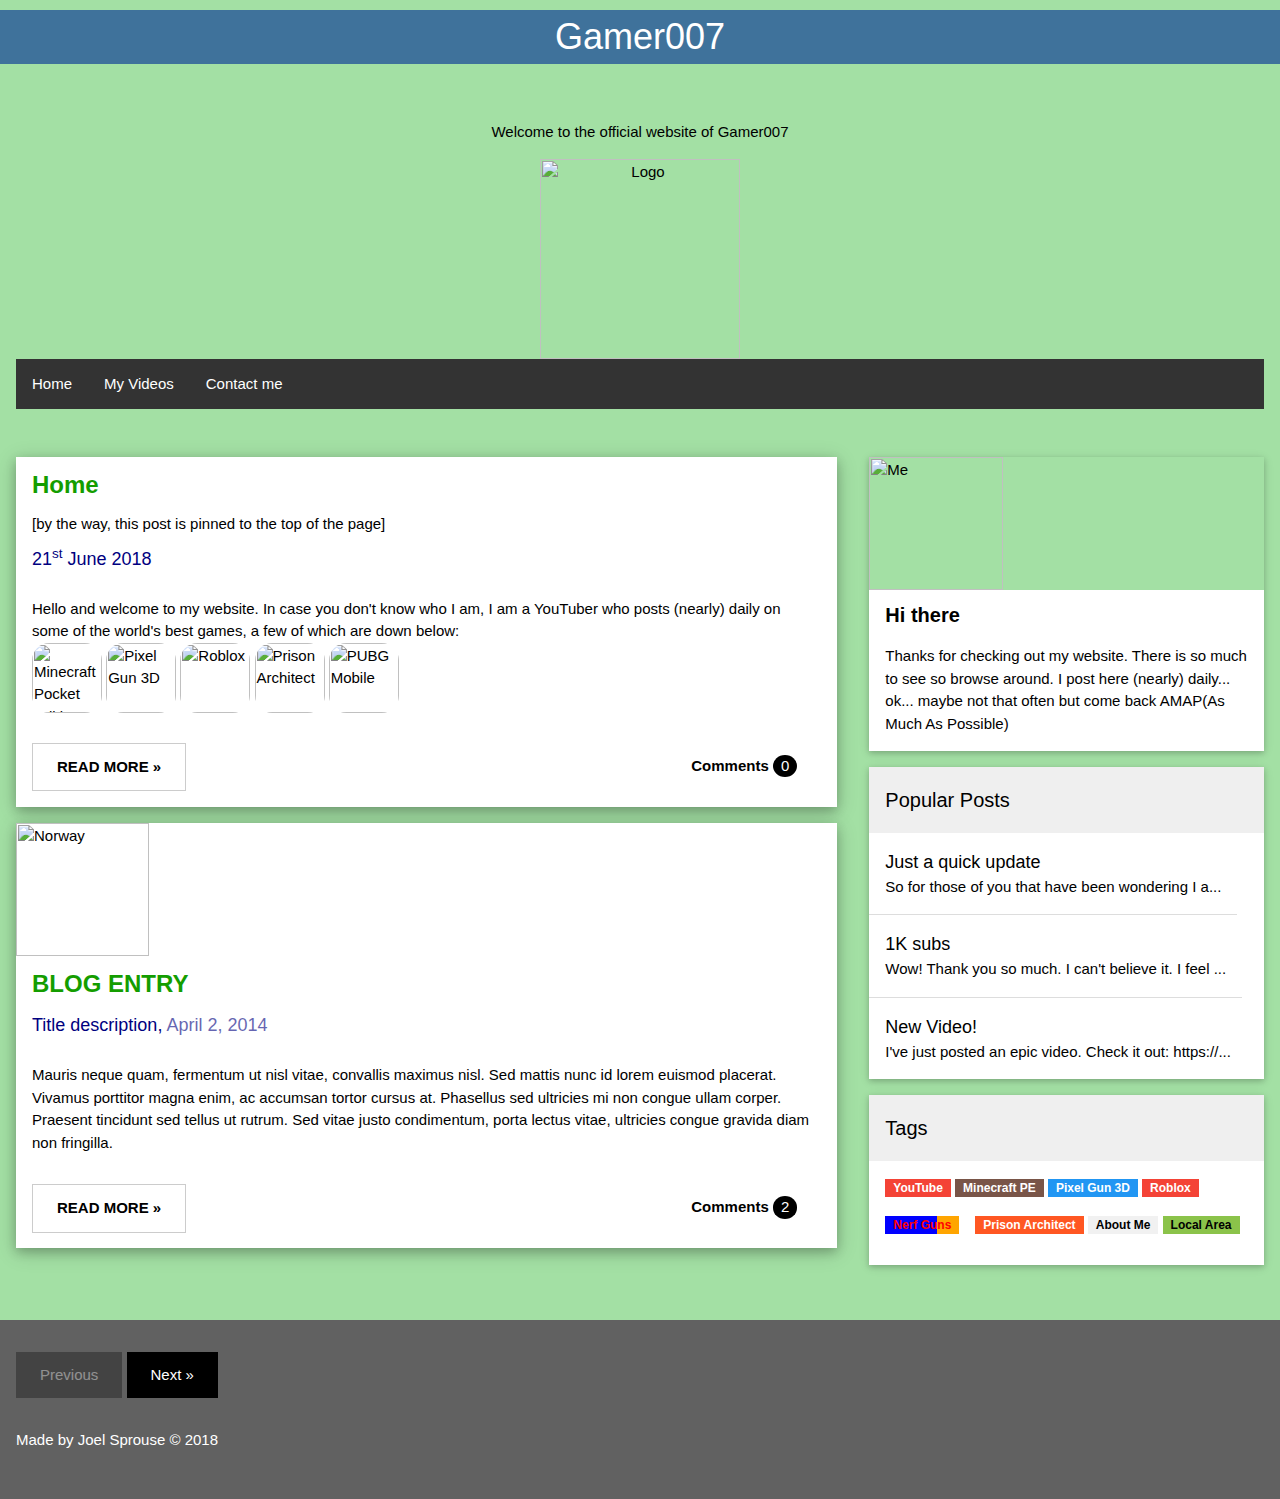
==== index.html @ cdba7c81 "files" ====
<html>
<head>
<title>Gamer007 | The official website of Gamer007</title>
<meta charset="UTF-8">
<meta name="viewport" content="width=device-width, initial-scale=1">
<link rel="stylesheet" href="https://www.w3schools.com/w3css/4/w3.css">
<link rel="stylesheet" href="https://fonts.googleapis.com/css?family=Raleway">
<link rel="stylesheet" type="text/css" href="MS Coursework.css">
<link rel="stylesheet" type="text/css" href="Navigation.css">
</head>

<body class="background">
<div class="w3-content" style="max-width:1400px">
<section class="sitetitle">
  <h1>Gamer007</h1>
</section>
<header class="w3-container w3-center w3-padding-32"> 
  <p>Welcome to the official website of Gamer007</p>
<a href="index.html"><img src="logo.png" alt="Logo" class="center" name="WLogo" id="WLogo" height="200"></a>
<ul id="Navigation">
  <li><a href="index.html">Home</a></li>
  <li><a href="videos.html">My Videos</a></li>
  <li><a href="">Contact me</a></li>
</ul>
</header>

<div class="w3-row">
<div class="w3-col l8 s12">
<div class="w3-card-4 w3-margin w3-white">
    <div class="w3-container">
      <h3><b>Home</b></h3> [by the way, this post is pinned to the top of the page]
      <h5>21<sup>st</sup> June 2018</h5>
    </div>

    <div class="w3-container">
      <p>
	  Hello and welcome to my website. In case you don't know who I am, I am a YouTuber who posts (nearly) daily on some of the world's best games, a few of which are down below: <br>
	  <img class="app" src="media/minecraft_pe.jpg" alt="Minecraft Pocket Edition">
	  <img class="app" src="media/pixel_gun_3d.jpg" alt="Pixel Gun 3D">
	  <img class="app" src="media/roblox.jpg" alt="Roblox">
	  <img class="app" src="media/prison_architect_mobile.jpg" alt="Prison Architect">
	  <img class="app" src="media/pubg.png" alt="PUBG Mobile">
	  </p>
      <div class="w3-row">
        <div class="w3-col m8 s12">
          <p><button class="w3-button w3-padding-large w3-white w3-border"><b>READ MORE »</b></button></p>
        </div>
        <div class="w3-col m4 w3-hide-small">
          <p><span class="w3-padding-large w3-right"><b>Comments  </b> <span class="w3-badge">0</span></span></p>
        </div>
      </div>
    </div>
  </div>

  <!-- Blog entry -->
  <div class="w3-card-4 w3-margin w3-white">
  <img src="/w3images/bridge.jpg" alt="Norway" style="width:100pt">
    <div class="w3-container">
      <h3><b>BLOG ENTRY</b></h3>
      <h5>Title description, <span class="w3-opacity">April 2, 2014</span></h5>
    </div>

    <div class="w3-container">
      <p>Mauris neque quam, fermentum ut nisl vitae, convallis maximus nisl. Sed mattis nunc id lorem euismod placerat. Vivamus porttitor magna enim, ac accumsan tortor cursus at. Phasellus sed ultricies mi non congue ullam corper. Praesent tincidunt sed
        tellus ut rutrum. Sed vitae justo condimentum, porta lectus vitae, ultricies congue gravida diam non fringilla.</p>
      <div class="w3-row">
        <div class="w3-col m8 s12">
          <p><button class="w3-button w3-padding-large w3-white w3-border"><b>READ MORE »</b></button></p>
        </div>
        <div class="w3-col m4 w3-hide-small">
          <p><span class="w3-padding-large w3-right"><b>Comments  </b> <span class="w3-badge">2</span></span></p>
        </div>
      </div>
    </div>
  </div>
<!-- END BLOG ENTRIES -->
</div>

<!-- Introduction menu -->
<div class="w3-col l4">
  <!-- About Card -->
  <div class="w3-card w3-margin w3-margin-top">
  <img src="/w3images/avatar_g.jpg" style="width:100pt" alt="Me">
    <div class="w3-container w3-white">
      <h4><b>Hi there</b></h4>
      <p>Thanks for checking out my website. There is so much to see so browse around. I post here (nearly) daily... ok... maybe not that often but come back AMAP(As Much As Possible)</p>
    </div>
  </div>
  
  <!-- Posts -->
  <div class="w3-card w3-margin">
    <div class="w3-container w3-padding near-white">
      <h4>Popular Posts</h4>
    </div>
    <ul class="w3-ul w3-hoverable w3-white">
      <li class="w3-padding-16">
        <span class="w3-large">Just a quick update</span><br>
        <span>So for those of you that have been wondering I a...</span>
      </li>
      <li class="w3-padding-16">
        <span class="w3-large">1K subs</span><br>
        <span>Wow! Thank you so much. I can't believe it. I feel ...</span>
      </li>
	<li class="w3-padding-16">
        <span class="w3-large">New Video!</span><br>
        <span>I've just posted an epic video. Check it out: https://...</span>
      </li>	  
    </ul>
  </div>
 
  <!-- Labels / tags -->
  <div class="w3-card w3-margin">
    <div class="w3-container w3-padding near-white">
      <h4>Tags</h4>
    </div>
    <div class="w3-container w3-white">
    <p> 
	<a href=""><span class="w3-tag w3-red w3-small w3-margin-bottom">YouTube</span></a> <a href=""><span class="w3-tag w3-brown w3-small w3-margin-bottom">Minecraft PE</span></a> <a href=""><span class="w3-tag w3-blue w3-small w3-margin-bottom">Pixel Gun 3D</span></a> <a href=""><span class="w3-tag w3-red w3-small w3-margin-bottom">Roblox</span></a> <a href=""><span class="w3-tag blue80red20 w3-small w3-margin-bottom w3-margin-right">Nerf Guns</span></a><a href=""><span class="w3-tag w3-deep-orange w3-small w3-margin-bottom">Prison Architect</span></a>  <a href=""><span class="w3-tag w3-light-grey w3-small w3-margin-bottom">About Me</span></a> <a href=""><span class="w3-tag w3-light-green w3-small w3-margin-bottom">Local Area</span></a> 
    </p>
    </div>
  </div>
  
<!-- END Introduction Menu -->
</div>
</div>
<!-- END GRID -->
</div><br>

<!-- END w3-content -->
</div>

<!-- Footer -->
<footer class="w3-container w3-dark-grey w3-padding-32 w3-margin-top">
  <button class="w3-button w3-black w3-disabled w3-padding-large w3-margin-bottom">Previous</button>
  <button class="w3-button w3-black w3-padding-large w3-margin-bottom">Next »</button>
  <p>Made by Joel Sprouse     © 2018</p>
</footer>

</body>
</html>
---- MS Coursework.css ----
link.hover {
style:underline;	
}

body.background {
background-color:#a3e0a4;
}

.near-white {
background-color:#efefef
}

img.app {
	border-radius: 25%;
	height: 70px;
}

h3 {
color:#149d00;
}

h5 {
	font: 12px;
	color:#000080;
}

body,h1,h2,h3,h4,h5 {
	font-family: "Arial", sans-serif;
}

.sitetitle {
background-color:#3F729B;
color:FFFFFF;
text-align:center;
}

@font-face {
    font-family: Lato;
    src: (Lato-Regular.ttf);
}

span.blue80red20 {
  background: -webkit-linear-gradient(left, blue 70%, orange 30%);
  background: -moz-linear-gradient(left, blue 70%, orange 30%);
  background: -o-linear-gradient(left, blue 70%, orange 30%);
  background: linear-gradient(left, blue 70%, orange 30);
  color:#ff0000;
}

span.w3-tag {
	font-weight:bold;
}
---- Navigation.css ----
.ulist, .ulist ulist {
  list-style: none;
  text-decoration: none;
}

.ulist list.h:before {
  content: "\2713";
} /*Site History lists */


ul {
    list-style-type: none;
    margin: 0;
    padding: 0;
    overflow: hidden;
    background-color: #333;
}

li {
    float: left;
}

li a, .dropbtn {
    display: inline-block;
    color: white;
    text-align: center;
    padding: 14px 16px;
    text-decoration: none;
}

li a:hover, .dropdown:hover .dropbtn {
    background-color: red;
}

li.dropdown {
    display: inline-block;
}

.dropdown-content {
    display: none;
    position: absolute;
    background-color: #f9f9f9;
    min-width: 160px;
    box-shadow: 0px 8px 16px 0px rgba(0,0,0,0.2);
    z-index: 1;
}

.dropdown-content a {
    color: black;
    padding: 12px 16px;
    text-decoration: none;
    display: block;
    text-align: left;
}

.dropdown-content a:hover {background-color: #f1f1f1}

.dropdown:hover .dropdown-content {
    display: block;
}
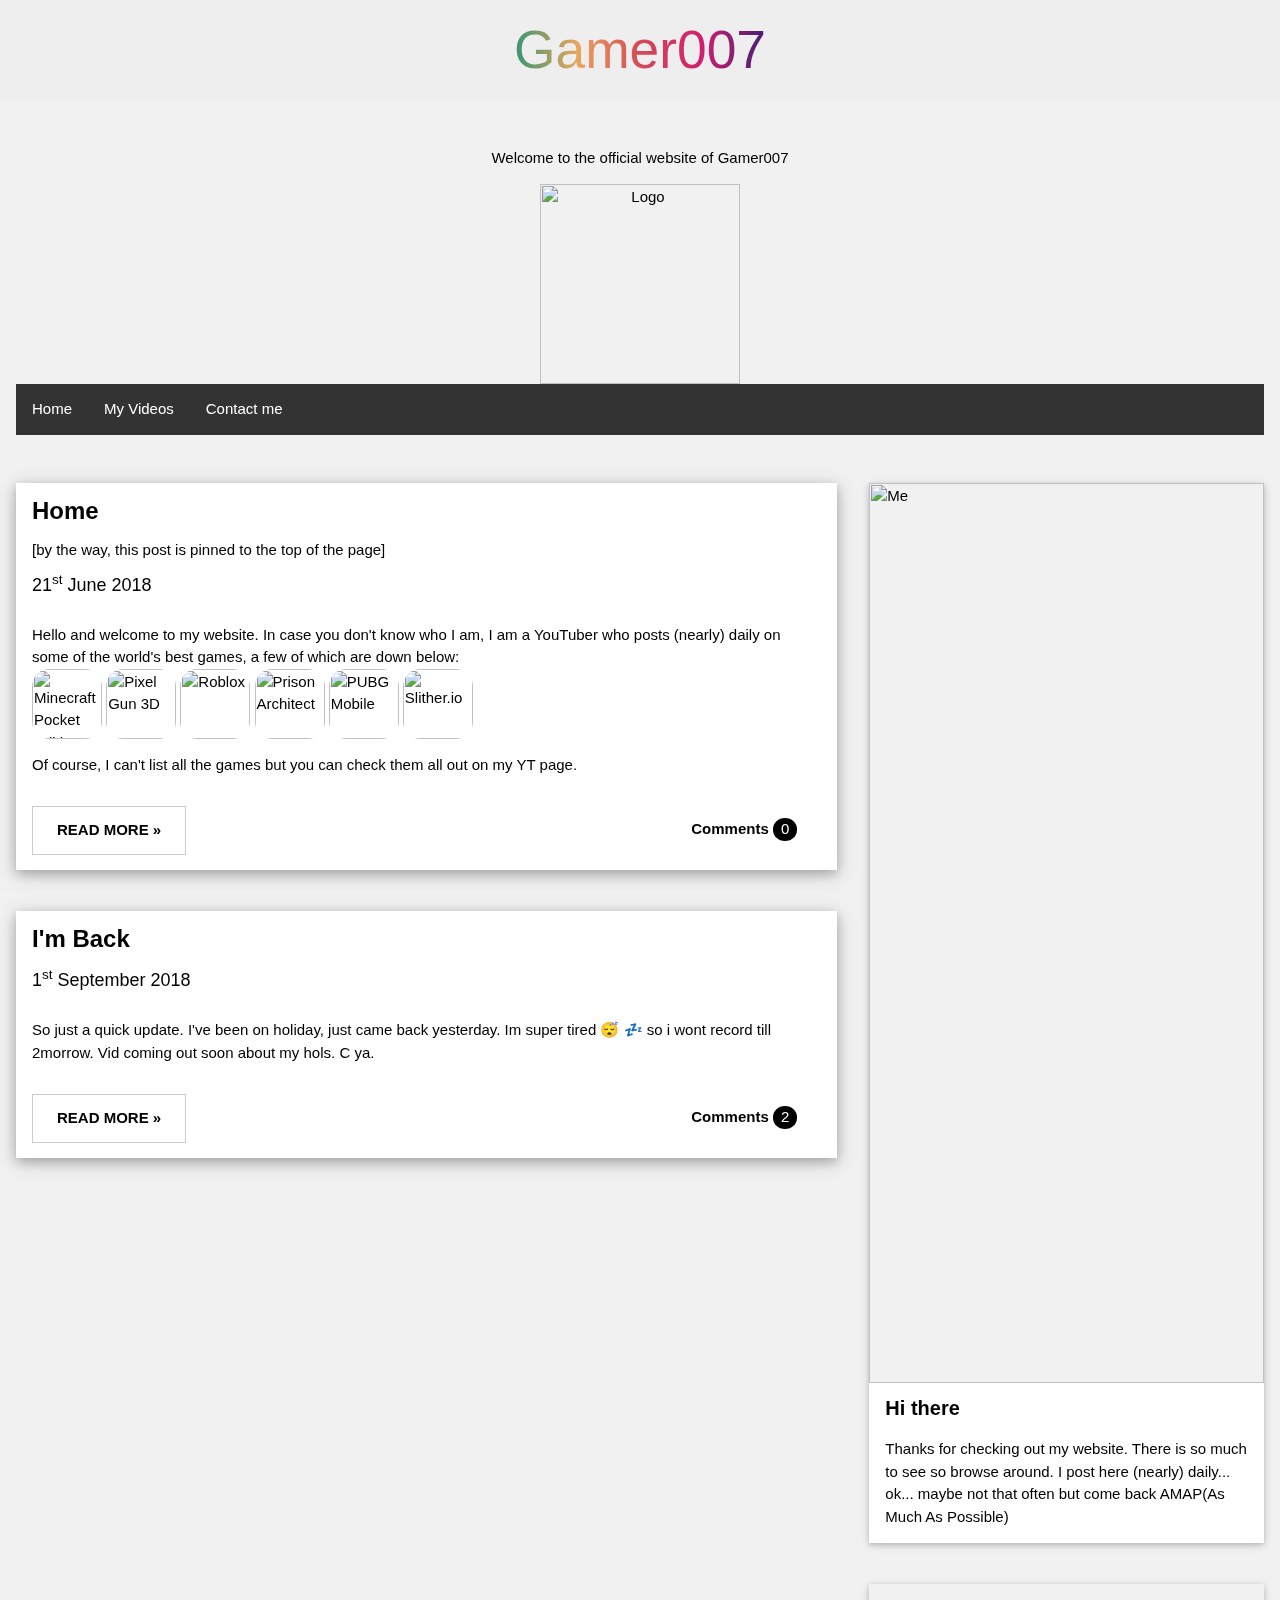
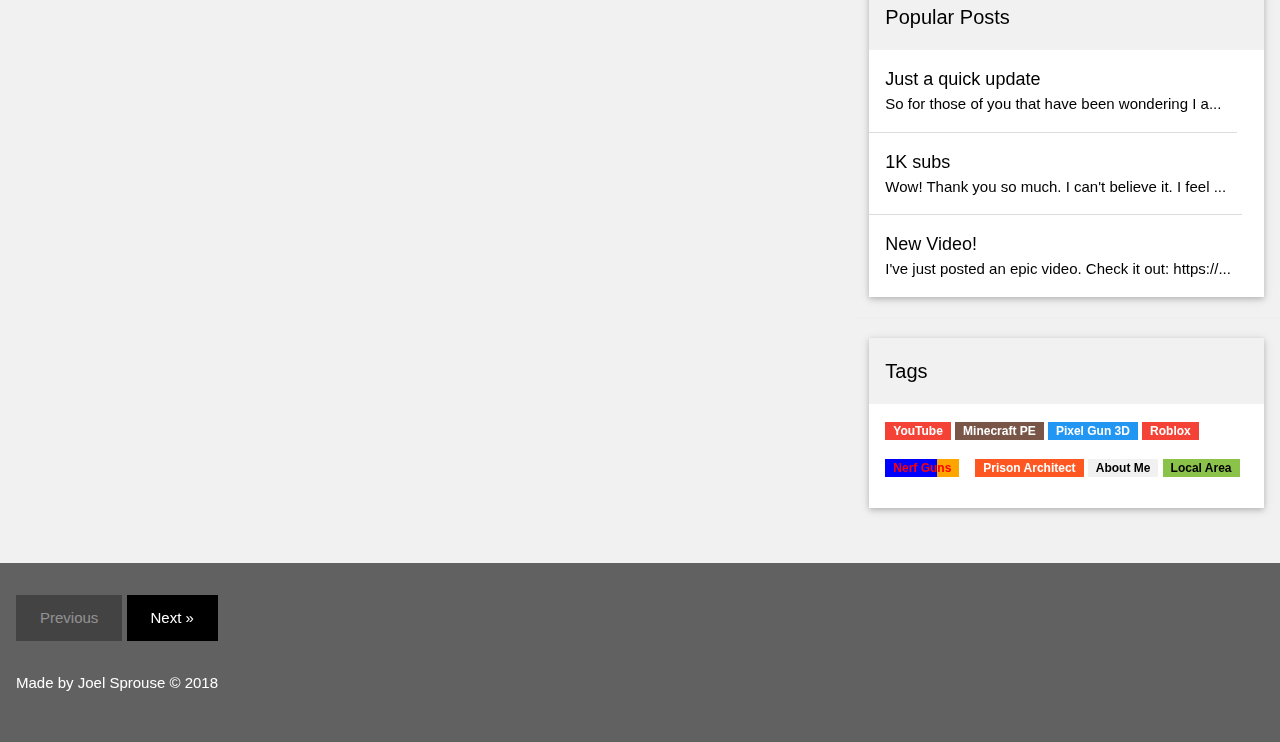
==== commit 53d34ed0: "update" ====
--- a/index.html
+++ b/index.html
@@ -1,140 +1,143 @@
-<html>
-<head>
-<title>Gamer007 | The official website of Gamer007</title>
-<meta charset="UTF-8">
-<meta name="viewport" content="width=device-width, initial-scale=1">
-<link rel="stylesheet" href="https://www.w3schools.com/w3css/4/w3.css">
-<link rel="stylesheet" href="https://fonts.googleapis.com/css?family=Raleway">
-<link rel="stylesheet" type="text/css" href="MS Coursework.css">
-<link rel="stylesheet" type="text/css" href="Navigation.css">
-</head>
-
-<body class="background">
-<div class="w3-content" style="max-width:1400px">
-<section class="sitetitle">
-  <h1>Gamer007</h1>
-</section>
-<header class="w3-container w3-center w3-padding-32"> 
-  <p>Welcome to the official website of Gamer007</p>
-<a href="index.html"><img src="logo.png" alt="Logo" class="center" name="WLogo" id="WLogo" height="200"></a>
-<ul id="Navigation">
-  <li><a href="index.html">Home</a></li>
-  <li><a href="videos.html">My Videos</a></li>
-  <li><a href="">Contact me</a></li>
-</ul>
-</header>
-
-<div class="w3-row">
-<div class="w3-col l8 s12">
-<div class="w3-card-4 w3-margin w3-white">
-    <div class="w3-container">
-      <h3><b>Home</b></h3> [by the way, this post is pinned to the top of the page]
-      <h5>21<sup>st</sup> June 2018</h5>
-    </div>
-
-    <div class="w3-container">
-      <p>
-	  Hello and welcome to my website. In case you don't know who I am, I am a YouTuber who posts (nearly) daily on some of the world's best games, a few of which are down below: <br>
-	  <img class="app" src="media/minecraft_pe.jpg" alt="Minecraft Pocket Edition">
-	  <img class="app" src="media/pixel_gun_3d.jpg" alt="Pixel Gun 3D">
-	  <img class="app" src="media/roblox.jpg" alt="Roblox">
-	  <img class="app" src="media/prison_architect_mobile.jpg" alt="Prison Architect">
-	  <img class="app" src="media/pubg.png" alt="PUBG Mobile">
-	  </p>
-      <div class="w3-row">
-        <div class="w3-col m8 s12">
-          <p><button class="w3-button w3-padding-large w3-white w3-border"><b>READ MORE »</b></button></p>
-        </div>
-        <div class="w3-col m4 w3-hide-small">
-          <p><span class="w3-padding-large w3-right"><b>Comments  </b> <span class="w3-badge">0</span></span></p>
-        </div>
-      </div>
-    </div>
-  </div>
-
-  <!-- Blog entry -->
-  <div class="w3-card-4 w3-margin w3-white">
-  <img src="/w3images/bridge.jpg" alt="Norway" style="width:100pt">
-    <div class="w3-container">
-      <h3><b>BLOG ENTRY</b></h3>
-      <h5>Title description, <span class="w3-opacity">April 2, 2014</span></h5>
-    </div>
-
-    <div class="w3-container">
-      <p>Mauris neque quam, fermentum ut nisl vitae, convallis maximus nisl. Sed mattis nunc id lorem euismod placerat. Vivamus porttitor magna enim, ac accumsan tortor cursus at. Phasellus sed ultricies mi non congue ullam corper. Praesent tincidunt sed
-        tellus ut rutrum. Sed vitae justo condimentum, porta lectus vitae, ultricies congue gravida diam non fringilla.</p>
-      <div class="w3-row">
-        <div class="w3-col m8 s12">
-          <p><button class="w3-button w3-padding-large w3-white w3-border"><b>READ MORE »</b></button></p>
-        </div>
-        <div class="w3-col m4 w3-hide-small">
-          <p><span class="w3-padding-large w3-right"><b>Comments  </b> <span class="w3-badge">2</span></span></p>
-        </div>
-      </div>
-    </div>
-  </div>
-<!-- END BLOG ENTRIES -->
-</div>
-
-<!-- Introduction menu -->
-<div class="w3-col l4">
-  <!-- About Card -->
-  <div class="w3-card w3-margin w3-margin-top">
-  <img src="/w3images/avatar_g.jpg" style="width:100pt" alt="Me">
-    <div class="w3-container w3-white">
-      <h4><b>Hi there</b></h4>
-      <p>Thanks for checking out my website. There is so much to see so browse around. I post here (nearly) daily... ok... maybe not that often but come back AMAP(As Much As Possible)</p>
-    </div>
-  </div>
-  
-  <!-- Posts -->
-  <div class="w3-card w3-margin">
-    <div class="w3-container w3-padding near-white">
-      <h4>Popular Posts</h4>
-    </div>
-    <ul class="w3-ul w3-hoverable w3-white">
-      <li class="w3-padding-16">
-        <span class="w3-large">Just a quick update</span><br>
-        <span>So for those of you that have been wondering I a...</span>
-      </li>
-      <li class="w3-padding-16">
-        <span class="w3-large">1K subs</span><br>
-        <span>Wow! Thank you so much. I can't believe it. I feel ...</span>
-      </li>
-	<li class="w3-padding-16">
-        <span class="w3-large">New Video!</span><br>
-        <span>I've just posted an epic video. Check it out: https://...</span>
-      </li>	  
-    </ul>
-  </div>
- 
-  <!-- Labels / tags -->
-  <div class="w3-card w3-margin">
-    <div class="w3-container w3-padding near-white">
-      <h4>Tags</h4>
-    </div>
-    <div class="w3-container w3-white">
-    <p> 
-	<a href=""><span class="w3-tag w3-red w3-small w3-margin-bottom">YouTube</span></a> <a href=""><span class="w3-tag w3-brown w3-small w3-margin-bottom">Minecraft PE</span></a> <a href=""><span class="w3-tag w3-blue w3-small w3-margin-bottom">Pixel Gun 3D</span></a> <a href=""><span class="w3-tag w3-red w3-small w3-margin-bottom">Roblox</span></a> <a href=""><span class="w3-tag blue80red20 w3-small w3-margin-bottom w3-margin-right">Nerf Guns</span></a><a href=""><span class="w3-tag w3-deep-orange w3-small w3-margin-bottom">Prison Architect</span></a>  <a href=""><span class="w3-tag w3-light-grey w3-small w3-margin-bottom">About Me</span></a> <a href=""><span class="w3-tag w3-light-green w3-small w3-margin-bottom">Local Area</span></a> 
-    </p>
-    </div>
-  </div>
-  
-<!-- END Introduction Menu -->
-</div>
-</div>
-<!-- END GRID -->
-</div><br>
-
-<!-- END w3-content -->
-</div>
-
-<!-- Footer -->
-<footer class="w3-container w3-dark-grey w3-padding-32 w3-margin-top">
-  <button class="w3-button w3-black w3-disabled w3-padding-large w3-margin-bottom">Previous</button>
-  <button class="w3-button w3-black w3-padding-large w3-margin-bottom">Next »</button>
-  <p>Made by Joel Sprouse     © 2018</p>
-</footer>
-
-</body>
+<html>
+<head>
+<title>Gamer007 | The official website of Gamer007</title>
+<meta charset="UTF-8">
+<meta name="viewport" content="width=device-width, initial-scale=1">
+<link rel="stylesheet" href="https://www.w3schools.com/w3css/4/w3.css">
+<link rel="stylesheet" href="https://fonts.googleapis.com/css?family=Raleway">
+<link rel="stylesheet" type="text/css" href="style.css">
+</head>
+
+<body class="w3-light-grey">
+<div class="w3-content" style="max-width:1400px">
+<section class="light">
+  <h1 class="gradient1">Gamer007</h1>
+</section>
+<header class="w3-container w3-center w3-padding-32"> 
+  <p>Welcome to the official website of Gamer007</p>
+<a href="index.html"><img src="logo.png" alt="Logo" class="center" name="WLogo" id="WLogo" height="200"></a>
+<ul id="Navigation">
+  <li><a href="index.html">Home</a></li>
+  <li><a href="videos.html">My Videos</a></li>
+  <li><a href="">Contact me</a></li>
+</ul>
+</header>
+
+<div class="w3-row">
+<div class="w3-col l8 s12">
+<div class="w3-card-4 w3-margin w3-white">
+    <div class="w3-container">
+      <h3><b>Home</b></h3> [by the way, this post is pinned to the top of the page]
+      <h5>21<sup>st</sup> June 2018</h5>
+    </div>
+
+    <div class="w3-container">
+      <p>
+	  Hello and welcome to my website. In case you don't know who I am, I am a YouTuber who posts (nearly) daily on some of the world's best games, a few of which are down below: <br>
+	  <img class="app" src="media/minecraft_pe.jpg" alt="Minecraft Pocket Edition">
+	  <img class="app" src="media/pixel_gun_3d.jpg" alt="Pixel Gun 3D">
+	  <img class="app" src="media/roblox.jpg" alt="Roblox">
+	  <img class="app" src="media/prison_architect_mobile.jpg" alt="Prison Architect">
+	  <img class="app" src="media/pubg.png" alt="PUBG Mobile">
+	  <img class="app" src="media/slitherio.png" alt="Slither.io">
+	  </p>
+	  
+	 <p>Of course, I can't list all the games but you can check them all out on my YT page.</p> 
+
+      <div class="w3-row">
+        <div class="w3-col m8 s12">
+          <p><button class="w3-button w3-padding-large w3-white w3-border"><b>READ MORE »</b></button></p>
+        </div>
+        <div class="w3-col m4 w3-hide-small">
+          <p><span class="w3-padding-large w3-right"><b>Comments  </b> <span class="w3-badge">0</span></span></p>
+        </div>
+      </div>
+    </div>
+  </div>
+  <hr>
+
+  <!-- Blog entry -->
+  <div class="w3-card-4 w3-margin w3-white">
+    <div class="w3-container">
+      <h3><b>I'm Back</b></h3>
+      <h5>1<sup>st</sup> September 2018</h5>
+    </div>
+
+    <div class="w3-container">
+      <p>So just a quick update. I've been  on holiday, just came back yesterday. Im super tired &#x1F634; 💤 so i wont record till 2morrow. Vid coming out soon about my hols. C ya. </p>
+      <div class="w3-row">
+        <div class="w3-col m8 s12">
+          <p><button class="w3-button w3-padding-large w3-white w3-border"><b>READ MORE »</b></button></p>
+        </div>
+        <div class="w3-col m4 w3-hide-small">
+          <p><span class="w3-padding-large w3-right"><b>Comments  </b> <span class="w3-badge">2</span></span></p>
+        </div>
+      </div>
+    </div>
+  </div>
+<!-- END BLOG ENTRIES -->
+</div>
+
+<!-- Introduction menu -->
+<div class="w3-col l4">
+  <!-- About Card -->
+  <div class="w3-card w3-margin w3-margin-top">
+  <img src="/w3images/avatar_g.jpg" style="width:100%" alt="Me">
+    <div class="w3-container w3-white">
+      <h4><b>Hi there</b></h4>
+      <p>Thanks for checking out my website. There is so much to see so browse around. I post here (nearly) daily... ok... maybe not that often but come back AMAP(As Much As Possible)</p>
+    </div>
+  </div><hr>
+  
+  <!-- Posts -->
+  <div class="w3-card w3-margin">
+    <div class="w3-container w3-padding">
+      <h4>Popular Posts</h4>
+    </div>
+    <ul class="w3-ul w3-hoverable w3-white">
+      <li class="w3-padding-16">
+        <span class="w3-large">Just a quick update</span><br>
+        <span>So for those of you that have been wondering I a...</span>
+      </li>
+      <li class="w3-padding-16">
+        <span class="w3-large">1K subs</span><br>
+        <span>Wow! Thank you so much. I can't believe it. I feel ...</span>
+      </li>
+	<li class="w3-padding-16">
+        <span class="w3-large">New Video!</span><br>
+        <span>I've just posted an epic video. Check it out: https://...</span>
+      </li>	  
+    </ul>
+  </div>
+  <hr> 
+ 
+  <!-- Labels / tags -->
+  <div class="w3-card w3-margin">
+    <div class="w3-container w3-padding">
+      <h4>Tags</h4>
+    </div>
+    <div class="w3-container w3-white">
+    <p> 
+	<a href=""><span class="w3-tag w3-red w3-small w3-margin-bottom">YouTube</span></a> <a href=""><span class="w3-tag w3-brown w3-small w3-margin-bottom">Minecraft PE</span></a> <a href=""><span class="w3-tag w3-blue w3-small w3-margin-bottom">Pixel Gun 3D</span></a> <a href=""><span class="w3-tag w3-red w3-small w3-margin-bottom">Roblox</span></a> <a href=""><span class="w3-tag blue80red20 w3-small w3-margin-bottom w3-margin-right">Nerf Guns</span></a><a href=""><span class="w3-tag w3-deep-orange w3-small w3-margin-bottom">Prison Architect</span></a>  <a href=""><span class="w3-tag w3-light-grey w3-small w3-margin-bottom">About Me</span></a> <a href=""><span class="w3-tag w3-light-green w3-small w3-margin-bottom">Local Area</span></a> 
+    </p>
+    </div>
+  </div>
+  
+<!-- END Introduction Menu -->
+</div>
+</div>
+<!-- END GRID -->
+</div><br>
+
+<!-- END w3-content -->
+</div>
+
+<!-- Footer -->
+<footer class="w3-container w3-dark-grey w3-padding-32 w3-margin-top">
+  <button class="w3-button w3-black w3-disabled w3-padding-large w3-margin-bottom">Previous</button>
+  <button class="w3-button w3-black w3-padding-large w3-margin-bottom">Next »</button>
+  <p>Made by Joel Sprouse     © 2018</p>
+</footer>
+
+</body>
 </html>--- a/style.css
+++ b/style.css
@@ -0,0 +1,155 @@
+link.hover {style:underline;
+	
+}
+
+img.app {
+	border-radius: 25%;
+	height: 70px;
+}
+
+h5 {
+	font: 12px;
+}
+
+body,h1,h2,h3,h4,h5 {
+	font-family: "Arial", sans-serif;
+}
+
+section.light {
+  background: #eee;
+}
+@supports (mix-blend-mode: lighten) {
+  section.light .gradient1 {
+    display: inline-block;
+    position: relative;
+    color: #000;
+    background: #fff;
+    mix-blend-mode: multiply;
+  }
+  section.light .gradient1::before {
+    content: '';
+    display: block;
+    position: absolute;
+    top: 0;
+    right: 0;
+    bottom: 0;
+    left: 0;
+    background: linear-gradient(to right,#23966c, #faaa54, #e23b4a, #db0768, #360670);
+    pointer-events: none;
+	font-size: 50pt;
+    mix-blend-mode: screen;
+  }
+}
+@supports (mix-blend-mode: lighten) {
+  section.light .gradient2 {
+    display: inline-block;
+    position: relative;
+    color: #000;
+    background: #fff;
+    mix-blend-mode: multiply;
+  }
+  section.light .gradient2::before {
+    content: '';
+    display: block;
+    position: absolute;
+    top: 0;
+    right: 0;
+    bottom: 0;
+    left: 0;
+    background: radial-gradient(circle, #23966c, #faaa54, #e23b4a, #db0768, #360670);
+    pointer-events: none;
+  }
+  section.light .gradient2::before {
+    mix-blend-mode: screen;
+  }
+}
+
+/* Page styling, ignore */
+
+section {
+  font-family: "Lato", sans-serif;
+  text-align: center;
+}
+
+.gradient1 {
+  font-size: 40pt;
+  opacity: 0.9;
+}
+
+@font-face {
+    font-family: Lato;
+    src: (Lato-Regular.ttf);
+}
+
+span.blue80red20 {
+  background: -webkit-linear-gradient(left, blue 70%, orange 30%);
+  background: -moz-linear-gradient(left, blue 70%, orange 30%);
+  background: -o-linear-gradient(left, blue 70%, orange 30%);
+  background: linear-gradient(left, blue 70%, orange 30);
+  color:#ff0000;
+}
+
+span.w3-tag {
+	font-weight:bold;
+}
+
+.ulist, .ulist ulist {
+  list-style: none;
+  text-decoration: none;
+}
+
+.ulist list.h:before {
+  content: "\2713";
+} /*Site History lists */
+
+
+ul {
+    list-style-type: none;
+    margin: 0;
+    padding: 0;
+    overflow: hidden;
+    background-color: #333;
+}
+
+li {
+    float: left;
+}
+
+li a, .dropbtn {
+    display: inline-block;
+    color: white;
+    text-align: center;
+    padding: 14px 16px;
+    text-decoration: none;
+}
+
+li a:hover, .dropdown:hover .dropbtn {
+    background-color: red;
+}
+
+li.dropdown {
+    display: inline-block;
+}
+
+.dropdown-content {
+    display: none;
+    position: absolute;
+    background-color: #f9f9f9;
+    min-width: 160px;
+    box-shadow: 0px 8px 16px 0px rgba(0,0,0,0.2);
+    z-index: 1;
+}
+
+.dropdown-content a {
+    color: black;
+    padding: 12px 16px;
+    text-decoration: none;
+    display: block;
+    text-align: left;
+}
+
+.dropdown-content a:hover {background-color: #f1f1f1}
+
+.dropdown:hover .dropdown-content {
+    display: block;
+}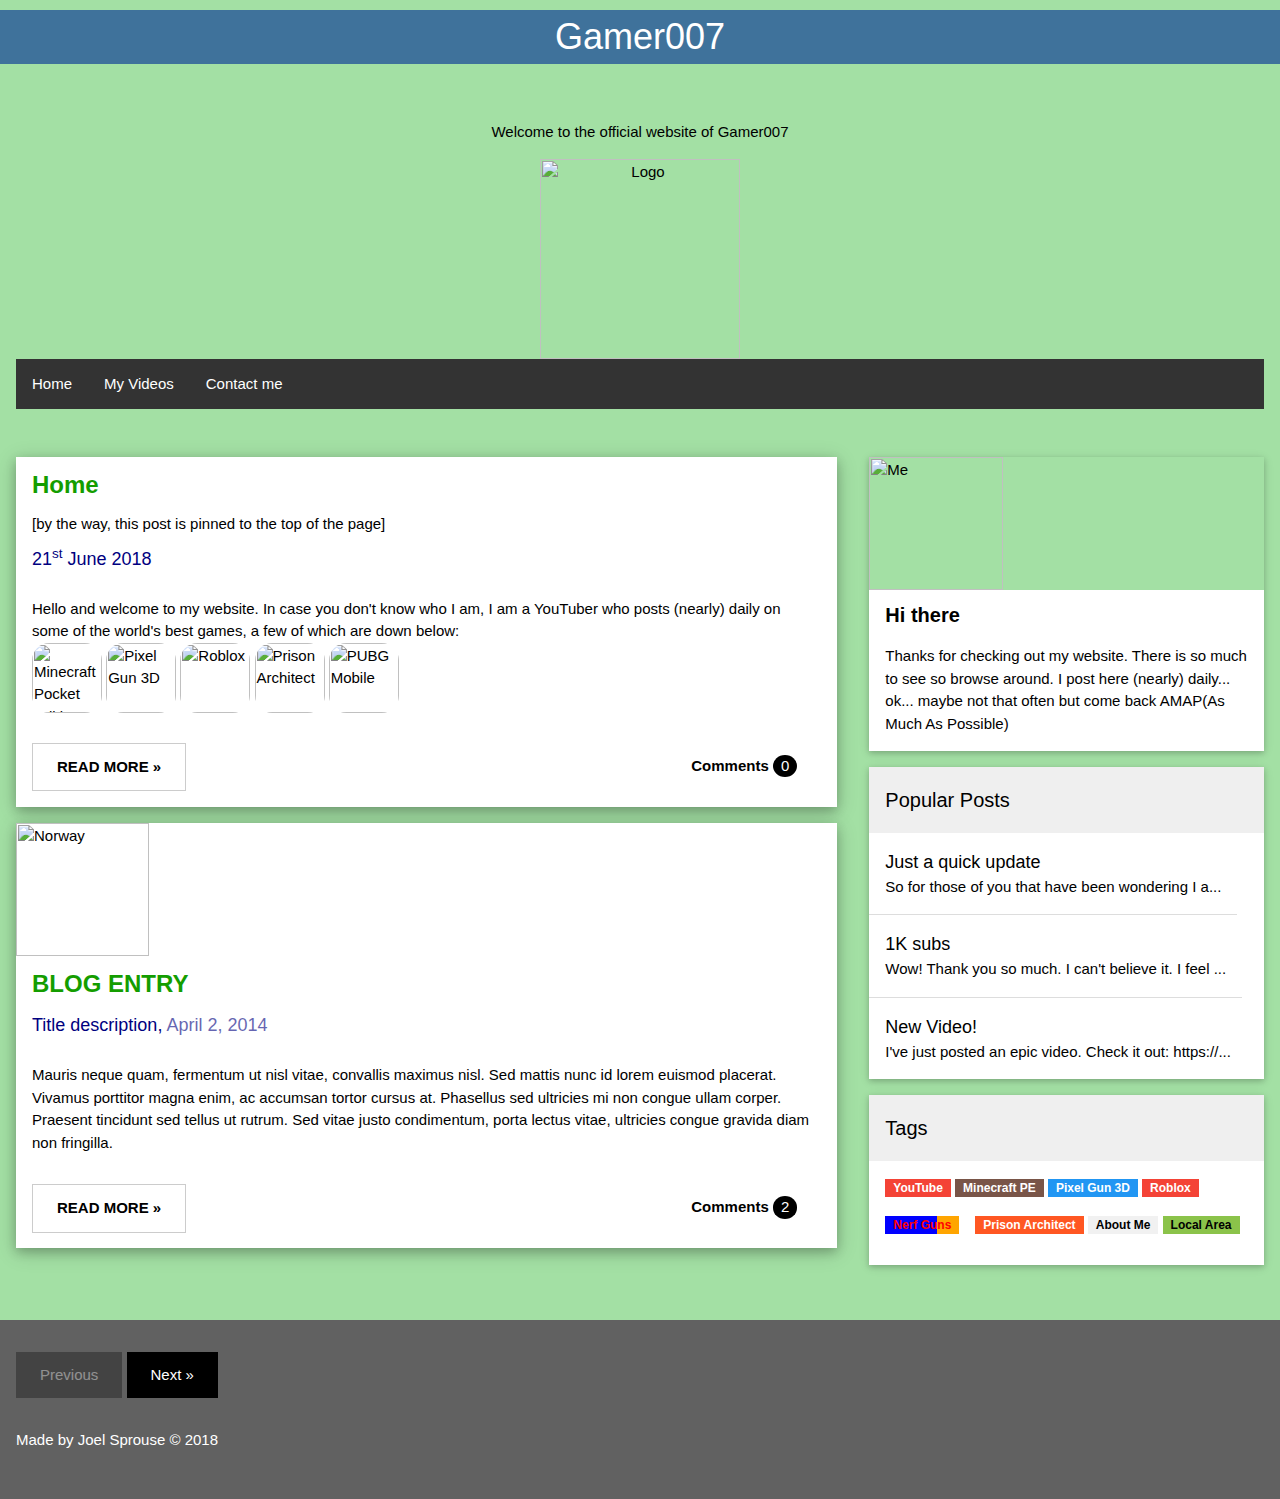
==== commit ef99319f: "Merge pull request #7 from 14sprouj/Colours" ====
--- a/index.html
+++ b/index.html
@@ -1,143 +1,140 @@
-<html>
-<head>
-<title>Gamer007 | The official website of Gamer007</title>
-<meta charset="UTF-8">
-<meta name="viewport" content="width=device-width, initial-scale=1">
-<link rel="stylesheet" href="https://www.w3schools.com/w3css/4/w3.css">
-<link rel="stylesheet" href="https://fonts.googleapis.com/css?family=Raleway">
-<link rel="stylesheet" type="text/css" href="style.css">
-</head>
-
-<body class="w3-light-grey">
-<div class="w3-content" style="max-width:1400px">
-<section class="light">
-  <h1 class="gradient1">Gamer007</h1>
-</section>
-<header class="w3-container w3-center w3-padding-32"> 
-  <p>Welcome to the official website of Gamer007</p>
-<a href="index.html"><img src="logo.png" alt="Logo" class="center" name="WLogo" id="WLogo" height="200"></a>
-<ul id="Navigation">
-  <li><a href="index.html">Home</a></li>
-  <li><a href="videos.html">My Videos</a></li>
-  <li><a href="">Contact me</a></li>
-</ul>
-</header>
-
-<div class="w3-row">
-<div class="w3-col l8 s12">
-<div class="w3-card-4 w3-margin w3-white">
-    <div class="w3-container">
-      <h3><b>Home</b></h3> [by the way, this post is pinned to the top of the page]
-      <h5>21<sup>st</sup> June 2018</h5>
-    </div>
-
-    <div class="w3-container">
-      <p>
-	  Hello and welcome to my website. In case you don't know who I am, I am a YouTuber who posts (nearly) daily on some of the world's best games, a few of which are down below: <br>
-	  <img class="app" src="media/minecraft_pe.jpg" alt="Minecraft Pocket Edition">
-	  <img class="app" src="media/pixel_gun_3d.jpg" alt="Pixel Gun 3D">
-	  <img class="app" src="media/roblox.jpg" alt="Roblox">
-	  <img class="app" src="media/prison_architect_mobile.jpg" alt="Prison Architect">
-	  <img class="app" src="media/pubg.png" alt="PUBG Mobile">
-	  <img class="app" src="media/slitherio.png" alt="Slither.io">
-	  </p>
-	  
-	 <p>Of course, I can't list all the games but you can check them all out on my YT page.</p> 
-
-      <div class="w3-row">
-        <div class="w3-col m8 s12">
-          <p><button class="w3-button w3-padding-large w3-white w3-border"><b>READ MORE »</b></button></p>
-        </div>
-        <div class="w3-col m4 w3-hide-small">
-          <p><span class="w3-padding-large w3-right"><b>Comments  </b> <span class="w3-badge">0</span></span></p>
-        </div>
-      </div>
-    </div>
-  </div>
-  <hr>
-
-  <!-- Blog entry -->
-  <div class="w3-card-4 w3-margin w3-white">
-    <div class="w3-container">
-      <h3><b>I'm Back</b></h3>
-      <h5>1<sup>st</sup> September 2018</h5>
-    </div>
-
-    <div class="w3-container">
-      <p>So just a quick update. I've been  on holiday, just came back yesterday. Im super tired &#x1F634; 💤 so i wont record till 2morrow. Vid coming out soon about my hols. C ya. </p>
-      <div class="w3-row">
-        <div class="w3-col m8 s12">
-          <p><button class="w3-button w3-padding-large w3-white w3-border"><b>READ MORE »</b></button></p>
-        </div>
-        <div class="w3-col m4 w3-hide-small">
-          <p><span class="w3-padding-large w3-right"><b>Comments  </b> <span class="w3-badge">2</span></span></p>
-        </div>
-      </div>
-    </div>
-  </div>
-<!-- END BLOG ENTRIES -->
-</div>
-
-<!-- Introduction menu -->
-<div class="w3-col l4">
-  <!-- About Card -->
-  <div class="w3-card w3-margin w3-margin-top">
-  <img src="/w3images/avatar_g.jpg" style="width:100%" alt="Me">
-    <div class="w3-container w3-white">
-      <h4><b>Hi there</b></h4>
-      <p>Thanks for checking out my website. There is so much to see so browse around. I post here (nearly) daily... ok... maybe not that often but come back AMAP(As Much As Possible)</p>
-    </div>
-  </div><hr>
-  
-  <!-- Posts -->
-  <div class="w3-card w3-margin">
-    <div class="w3-container w3-padding">
-      <h4>Popular Posts</h4>
-    </div>
-    <ul class="w3-ul w3-hoverable w3-white">
-      <li class="w3-padding-16">
-        <span class="w3-large">Just a quick update</span><br>
-        <span>So for those of you that have been wondering I a...</span>
-      </li>
-      <li class="w3-padding-16">
-        <span class="w3-large">1K subs</span><br>
-        <span>Wow! Thank you so much. I can't believe it. I feel ...</span>
-      </li>
-	<li class="w3-padding-16">
-        <span class="w3-large">New Video!</span><br>
-        <span>I've just posted an epic video. Check it out: https://...</span>
-      </li>	  
-    </ul>
-  </div>
-  <hr> 
- 
-  <!-- Labels / tags -->
-  <div class="w3-card w3-margin">
-    <div class="w3-container w3-padding">
-      <h4>Tags</h4>
-    </div>
-    <div class="w3-container w3-white">
-    <p> 
-	<a href=""><span class="w3-tag w3-red w3-small w3-margin-bottom">YouTube</span></a> <a href=""><span class="w3-tag w3-brown w3-small w3-margin-bottom">Minecraft PE</span></a> <a href=""><span class="w3-tag w3-blue w3-small w3-margin-bottom">Pixel Gun 3D</span></a> <a href=""><span class="w3-tag w3-red w3-small w3-margin-bottom">Roblox</span></a> <a href=""><span class="w3-tag blue80red20 w3-small w3-margin-bottom w3-margin-right">Nerf Guns</span></a><a href=""><span class="w3-tag w3-deep-orange w3-small w3-margin-bottom">Prison Architect</span></a>  <a href=""><span class="w3-tag w3-light-grey w3-small w3-margin-bottom">About Me</span></a> <a href=""><span class="w3-tag w3-light-green w3-small w3-margin-bottom">Local Area</span></a> 
-    </p>
-    </div>
-  </div>
-  
-<!-- END Introduction Menu -->
-</div>
-</div>
-<!-- END GRID -->
-</div><br>
-
-<!-- END w3-content -->
-</div>
-
-<!-- Footer -->
-<footer class="w3-container w3-dark-grey w3-padding-32 w3-margin-top">
-  <button class="w3-button w3-black w3-disabled w3-padding-large w3-margin-bottom">Previous</button>
-  <button class="w3-button w3-black w3-padding-large w3-margin-bottom">Next »</button>
-  <p>Made by Joel Sprouse     © 2018</p>
-</footer>
-
-</body>
+<html>
+<head>
+<title>Gamer007 | The official website of Gamer007</title>
+<meta charset="UTF-8">
+<meta name="viewport" content="width=device-width, initial-scale=1">
+<link rel="stylesheet" href="https://www.w3schools.com/w3css/4/w3.css">
+<link rel="stylesheet" href="https://fonts.googleapis.com/css?family=Raleway">
+<link rel="stylesheet" type="text/css" href="MS Coursework.css">
+<link rel="stylesheet" type="text/css" href="Navigation.css">
+</head>
+
+<body class="background">
+<div class="w3-content" style="max-width:1400px">
+<section class="sitetitle">
+  <h1>Gamer007</h1>
+</section>
+<header class="w3-container w3-center w3-padding-32"> 
+  <p>Welcome to the official website of Gamer007</p>
+<a href="index.html"><img src="logo.png" alt="Logo" class="center" name="WLogo" id="WLogo" height="200"></a>
+<ul id="Navigation">
+  <li><a href="index.html">Home</a></li>
+  <li><a href="videos.html">My Videos</a></li>
+  <li><a href="">Contact me</a></li>
+</ul>
+</header>
+
+<div class="w3-row">
+<div class="w3-col l8 s12">
+<div class="w3-card-4 w3-margin w3-white">
+    <div class="w3-container">
+      <h3><b>Home</b></h3> [by the way, this post is pinned to the top of the page]
+      <h5>21<sup>st</sup> June 2018</h5>
+    </div>
+
+    <div class="w3-container">
+      <p>
+	  Hello and welcome to my website. In case you don't know who I am, I am a YouTuber who posts (nearly) daily on some of the world's best games, a few of which are down below: <br>
+	  <img class="app" src="media/minecraft_pe.jpg" alt="Minecraft Pocket Edition">
+	  <img class="app" src="media/pixel_gun_3d.jpg" alt="Pixel Gun 3D">
+	  <img class="app" src="media/roblox.jpg" alt="Roblox">
+	  <img class="app" src="media/prison_architect_mobile.jpg" alt="Prison Architect">
+	  <img class="app" src="media/pubg.png" alt="PUBG Mobile">
+	  </p>
+      <div class="w3-row">
+        <div class="w3-col m8 s12">
+          <p><button class="w3-button w3-padding-large w3-white w3-border"><b>READ MORE »</b></button></p>
+        </div>
+        <div class="w3-col m4 w3-hide-small">
+          <p><span class="w3-padding-large w3-right"><b>Comments  </b> <span class="w3-badge">0</span></span></p>
+        </div>
+      </div>
+    </div>
+  </div>
+
+  <!-- Blog entry -->
+  <div class="w3-card-4 w3-margin w3-white">
+  <img src="/w3images/bridge.jpg" alt="Norway" style="width:100pt">
+    <div class="w3-container">
+      <h3><b>BLOG ENTRY</b></h3>
+      <h5>Title description, <span class="w3-opacity">April 2, 2014</span></h5>
+    </div>
+
+    <div class="w3-container">
+      <p>Mauris neque quam, fermentum ut nisl vitae, convallis maximus nisl. Sed mattis nunc id lorem euismod placerat. Vivamus porttitor magna enim, ac accumsan tortor cursus at. Phasellus sed ultricies mi non congue ullam corper. Praesent tincidunt sed
+        tellus ut rutrum. Sed vitae justo condimentum, porta lectus vitae, ultricies congue gravida diam non fringilla.</p>
+      <div class="w3-row">
+        <div class="w3-col m8 s12">
+          <p><button class="w3-button w3-padding-large w3-white w3-border"><b>READ MORE »</b></button></p>
+        </div>
+        <div class="w3-col m4 w3-hide-small">
+          <p><span class="w3-padding-large w3-right"><b>Comments  </b> <span class="w3-badge">2</span></span></p>
+        </div>
+      </div>
+    </div>
+  </div>
+<!-- END BLOG ENTRIES -->
+</div>
+
+<!-- Introduction menu -->
+<div class="w3-col l4">
+  <!-- About Card -->
+  <div class="w3-card w3-margin w3-margin-top">
+  <img src="/w3images/avatar_g.jpg" style="width:100pt" alt="Me">
+    <div class="w3-container w3-white">
+      <h4><b>Hi there</b></h4>
+      <p>Thanks for checking out my website. There is so much to see so browse around. I post here (nearly) daily... ok... maybe not that often but come back AMAP(As Much As Possible)</p>
+    </div>
+  </div>
+  
+  <!-- Posts -->
+  <div class="w3-card w3-margin">
+    <div class="w3-container w3-padding near-white">
+      <h4>Popular Posts</h4>
+    </div>
+    <ul class="w3-ul w3-hoverable w3-white">
+      <li class="w3-padding-16">
+        <span class="w3-large">Just a quick update</span><br>
+        <span>So for those of you that have been wondering I a...</span>
+      </li>
+      <li class="w3-padding-16">
+        <span class="w3-large">1K subs</span><br>
+        <span>Wow! Thank you so much. I can't believe it. I feel ...</span>
+      </li>
+	<li class="w3-padding-16">
+        <span class="w3-large">New Video!</span><br>
+        <span>I've just posted an epic video. Check it out: https://...</span>
+      </li>	  
+    </ul>
+  </div>
+ 
+  <!-- Labels / tags -->
+  <div class="w3-card w3-margin">
+    <div class="w3-container w3-padding near-white">
+      <h4>Tags</h4>
+    </div>
+    <div class="w3-container w3-white">
+    <p> 
+	<a href=""><span class="w3-tag w3-red w3-small w3-margin-bottom">YouTube</span></a> <a href=""><span class="w3-tag w3-brown w3-small w3-margin-bottom">Minecraft PE</span></a> <a href=""><span class="w3-tag w3-blue w3-small w3-margin-bottom">Pixel Gun 3D</span></a> <a href=""><span class="w3-tag w3-red w3-small w3-margin-bottom">Roblox</span></a> <a href=""><span class="w3-tag blue80red20 w3-small w3-margin-bottom w3-margin-right">Nerf Guns</span></a><a href=""><span class="w3-tag w3-deep-orange w3-small w3-margin-bottom">Prison Architect</span></a>  <a href=""><span class="w3-tag w3-light-grey w3-small w3-margin-bottom">About Me</span></a> <a href=""><span class="w3-tag w3-light-green w3-small w3-margin-bottom">Local Area</span></a> 
+    </p>
+    </div>
+  </div>
+  
+<!-- END Introduction Menu -->
+</div>
+</div>
+<!-- END GRID -->
+</div><br>
+
+<!-- END w3-content -->
+</div>
+
+<!-- Footer -->
+<footer class="w3-container w3-dark-grey w3-padding-32 w3-margin-top">
+  <button class="w3-button w3-black w3-disabled w3-padding-large w3-margin-bottom">Previous</button>
+  <button class="w3-button w3-black w3-padding-large w3-margin-bottom">Next »</button>
+  <p>Made by Joel Sprouse     © 2018</p>
+</footer>
+
+</body>
 </html>--- a/MS Coursework.css
+++ b/MS Coursework.css
@@ -0,0 +1,52 @@
+link.hover {
+style:underline;	
+}
+
+body.background {
+background-color:#a3e0a4;
+}
+
+.near-white {
+background-color:#efefef
+}
+
+img.app {
+	border-radius: 25%;
+	height: 70px;
+}
+
+h3 {
+color:#149d00;
+}
+
+h5 {
+	font: 12px;
+	color:#000080;
+}
+
+body,h1,h2,h3,h4,h5 {
+	font-family: "Arial", sans-serif;
+}
+
+.sitetitle {
+background-color:#3F729B;
+color:FFFFFF;
+text-align:center;
+}
+
+@font-face {
+    font-family: Lato;
+    src: (Lato-Regular.ttf);
+}
+
+span.blue80red20 {
+  background: -webkit-linear-gradient(left, blue 70%, orange 30%);
+  background: -moz-linear-gradient(left, blue 70%, orange 30%);
+  background: -o-linear-gradient(left, blue 70%, orange 30%);
+  background: linear-gradient(left, blue 70%, orange 30);
+  color:#ff0000;
+}
+
+span.w3-tag {
+	font-weight:bold;
+}--- a/Navigation.css
+++ b/Navigation.css
@@ -0,0 +1,60 @@
+.ulist, .ulist ulist {
+  list-style: none;
+  text-decoration: none;
+}
+
+.ulist list.h:before {
+  content: "\2713";
+} /*Site History lists */
+
+
+ul {
+    list-style-type: none;
+    margin: 0;
+    padding: 0;
+    overflow: hidden;
+    background-color: #333;
+}
+
+li {
+    float: left;
+}
+
+li a, .dropbtn {
+    display: inline-block;
+    color: white;
+    text-align: center;
+    padding: 14px 16px;
+    text-decoration: none;
+}
+
+li a:hover, .dropdown:hover .dropbtn {
+    background-color: red;
+}
+
+li.dropdown {
+    display: inline-block;
+}
+
+.dropdown-content {
+    display: none;
+    position: absolute;
+    background-color: #f9f9f9;
+    min-width: 160px;
+    box-shadow: 0px 8px 16px 0px rgba(0,0,0,0.2);
+    z-index: 1;
+}
+
+.dropdown-content a {
+    color: black;
+    padding: 12px 16px;
+    text-decoration: none;
+    display: block;
+    text-align: left;
+}
+
+.dropdown-content a:hover {background-color: #f1f1f1}
+
+.dropdown:hover .dropdown-content {
+    display: block;
+}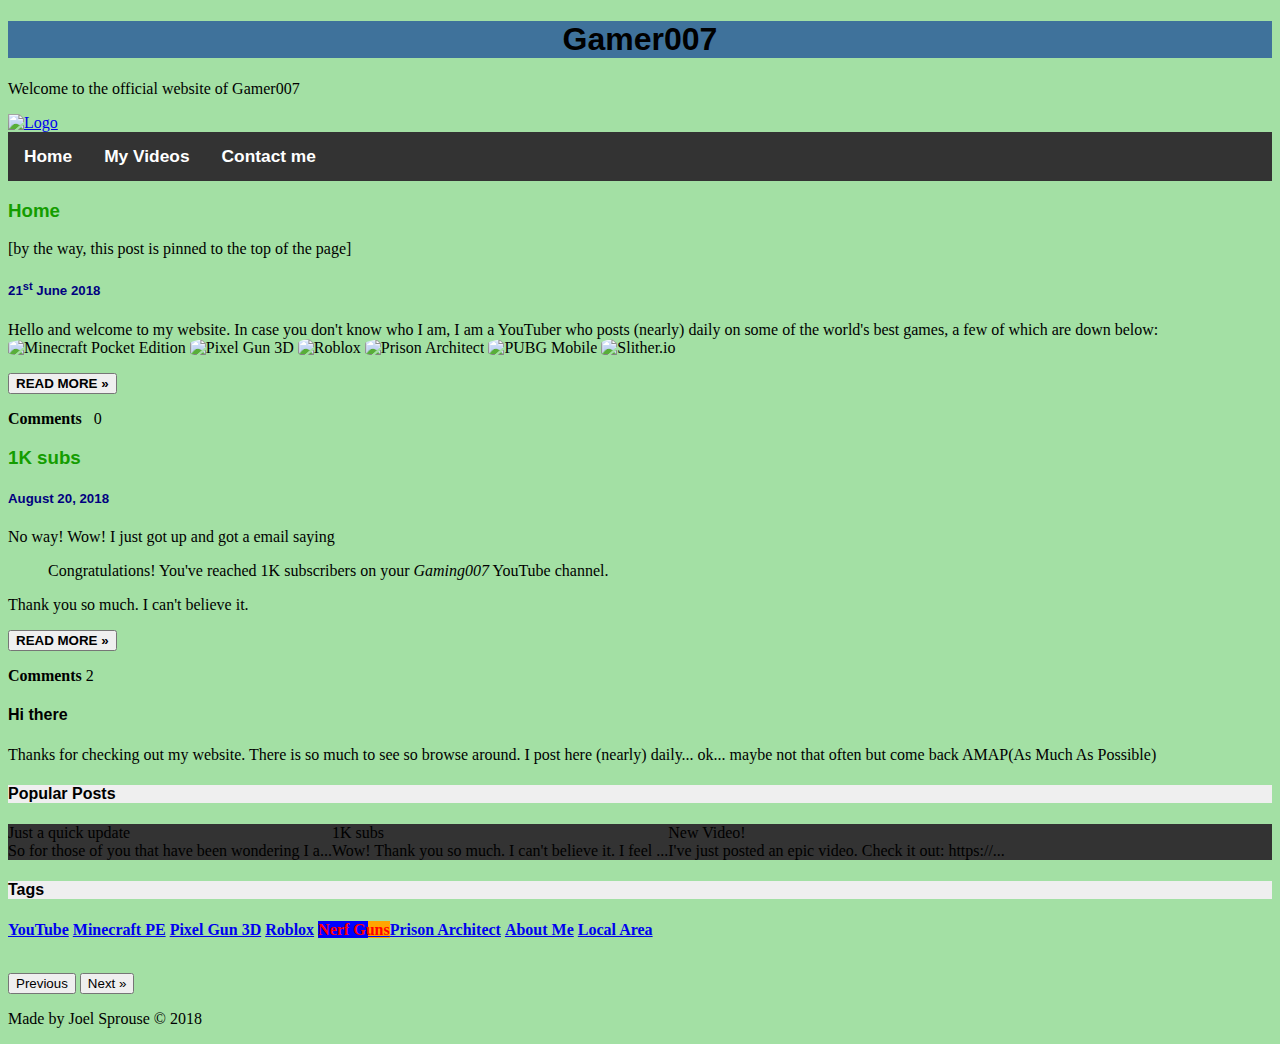
==== commit 5ca1e814: "Sorted" ====
--- a/index.html
+++ b/index.html
@@ -1,11 +1,12 @@
-<html>
+<!DOCTYPE HTML>
+<html lang="en">
 <head>
 <title>Gamer007 | The official website of Gamer007</title>
 <meta charset="UTF-8">
 <meta name="viewport" content="width=device-width, initial-scale=1">
-<link rel="stylesheet" href="https://www.w3schools.com/w3css/4/w3.css">
+<link rel="stylesheet" href="w3schools.css">
 <link rel="stylesheet" href="https://fonts.googleapis.com/css?family=Raleway">
-<link rel="stylesheet" type="text/css" href="MS Coursework.css">
+<link rel="stylesheet" type="text/css" href="MS-Coursework.css">
 <link rel="stylesheet" type="text/css" href="Navigation.css">
 </head>
 
@@ -16,11 +17,11 @@
 </section>
 <header class="w3-container w3-center w3-padding-32"> 
   <p>Welcome to the official website of Gamer007</p>
-<a href="index.html"><img src="logo.png" alt="Logo" class="center" name="WLogo" id="WLogo" height="200"></a>
+<a href="index.html"><img src="logo.png" alt="Logo" class="center" id="WLogo" height="200"></a>
 <ul id="Navigation">
-  <li><a href="index.html">Home</a></li>
-  <li><a href="videos.html">My Videos</a></li>
-  <li><a href="">Contact me</a></li>
+  <li class="nav"><a href="index.html">Home</a></li>
+  <li class="nav"><a href="videos.html">My Videos</a></li>
+  <li class="nav"><a href="#">Contact me</a></li>
 </ul>
 </header>
 
@@ -40,13 +41,14 @@
 	  <img class="app" src="media/roblox.jpg" alt="Roblox">
 	  <img class="app" src="media/prison_architect_mobile.jpg" alt="Prison Architect">
 	  <img class="app" src="media/pubg.png" alt="PUBG Mobile">
+	  <img class="app" src="media/slitherio.png" alt="Slither.io">
 	  </p>
       <div class="w3-row">
         <div class="w3-col m8 s12">
           <p><button class="w3-button w3-padding-large w3-white w3-border"><b>READ MORE »</b></button></p>
         </div>
         <div class="w3-col m4 w3-hide-small">
-          <p><span class="w3-padding-large w3-right"><b>Comments  </b> <span class="w3-badge">0</span></span></p>
+          <p><span class="w3-padding-large w3-right"><b>Comments  </b> <span class="w3-badge">0</span></span></p>
         </div>
       </div>
     </div>
@@ -54,15 +56,15 @@
 
   <!-- Blog entry -->
   <div class="w3-card-4 w3-margin w3-white">
-  <img src="/w3images/bridge.jpg" alt="Norway" style="width:100pt">
     <div class="w3-container">
-      <h3><b>BLOG ENTRY</b></h3>
-      <h5>Title description, <span class="w3-opacity">April 2, 2014</span></h5>
+
+      <h3><b>1K subs</b></h3>
+      <h5><span class="w3-opacity">August 20, 2018</span></h5>
     </div>
 
     <div class="w3-container">
-      <p>Mauris neque quam, fermentum ut nisl vitae, convallis maximus nisl. Sed mattis nunc id lorem euismod placerat. Vivamus porttitor magna enim, ac accumsan tortor cursus at. Phasellus sed ultricies mi non congue ullam corper. Praesent tincidunt sed
-        tellus ut rutrum. Sed vitae justo condimentum, porta lectus vitae, ultricies congue gravida diam non fringilla.</p>
+      <p>No way! Wow! I just got up and got a email saying <blockquote>Congratulations! You've reached 1K subscribers on your <i>Gaming007</i> YouTube channel. </blockquote> Thank you so much. I can't believe it. </p>
+
       <div class="w3-row">
         <div class="w3-col m8 s12">
           <p><button class="w3-button w3-padding-large w3-white w3-border"><b>READ MORE »</b></button></p>
@@ -74,13 +76,10 @@
     </div>
   </div>
 <!-- END BLOG ENTRIES -->
-</div>
-
 <!-- Introduction menu -->
 <div class="w3-col l4">
   <!-- About Card -->
   <div class="w3-card w3-margin w3-margin-top">
-  <img src="/w3images/avatar_g.jpg" style="width:100pt" alt="Me">
     <div class="w3-container w3-white">
       <h4><b>Hi there</b></h4>
       <p>Thanks for checking out my website. There is so much to see so browse around. I post here (nearly) daily... ok... maybe not that often but come back AMAP(As Much As Possible)</p>
@@ -115,7 +114,7 @@
     </div>
     <div class="w3-container w3-white">
     <p> 
-	<a href=""><span class="w3-tag w3-red w3-small w3-margin-bottom">YouTube</span></a> <a href=""><span class="w3-tag w3-brown w3-small w3-margin-bottom">Minecraft PE</span></a> <a href=""><span class="w3-tag w3-blue w3-small w3-margin-bottom">Pixel Gun 3D</span></a> <a href=""><span class="w3-tag w3-red w3-small w3-margin-bottom">Roblox</span></a> <a href=""><span class="w3-tag blue80red20 w3-small w3-margin-bottom w3-margin-right">Nerf Guns</span></a><a href=""><span class="w3-tag w3-deep-orange w3-small w3-margin-bottom">Prison Architect</span></a>  <a href=""><span class="w3-tag w3-light-grey w3-small w3-margin-bottom">About Me</span></a> <a href=""><span class="w3-tag w3-light-green w3-small w3-margin-bottom">Local Area</span></a> 
+	<a href="#"><span class="w3-tag w3-red w3-small w3-margin-bottom">YouTube</span></a> <a href="#"><span class="w3-tag w3-brown w3-small w3-margin-bottom">Minecraft PE</span></a> <a href="#"><span class="w3-tag w3-blue w3-small w3-margin-bottom">Pixel Gun 3D</span></a> <a href="#"><span class="w3-tag w3-red w3-small w3-margin-bottom">Roblox</span></a> <a href="#"><span class="w3-tag blue80red20 w3-small w3-margin-bottom w3-margin-right">Nerf Guns</span></a><a href="#"><span class="w3-tag w3-deep-orange w3-small w3-margin-bottom">Prison Architect</span></a>  <a href="#"><span class="w3-tag w3-light-grey w3-small w3-margin-bottom">About Me</span></a> <a href="#"><span class="w3-tag w3-light-green w3-small w3-margin-bottom">Local Area</span></a> 
     </p>
     </div>
   </div>
--- a/MS-Coursework.css
+++ b/MS-Coursework.css
@@ -0,0 +1,62 @@
+link.hover {
+style:underline;	
+}
+
+body.background {
+background-color:#a3e0a4;
+}
+
+.near-white {
+background-color:#efefef
+}
+
+img.app {
+	border-radius: 25%;
+	height: 70px;
+}
+
+h3 {
+color:#149d00;
+}
+
+h5 {
+	font: 12px;
+	color:#000080;
+}
+
+body,h1,h2,h3,h4,h5 {
+	font-family: "Arial", sans-serif;
+}
+
+.sitetitle {
+background-color:#3F729B;
+color:FFFFFF;
+text-align:center;
+}
+
+@font-face {
+    font-family: "Lato";
+    src: url(Lato-Regular.ttf);
+}
+p , body {
+	font-family: "Lato";
+	font-size: 12pt;
+}
+
+li.nav {
+font-weight: bold;
+font-family: Arial;
+font-size: 13pt;
+}
+
+span.blue80red20 {
+  background: -webkit-linear-gradient(left, blue 70%, orange 30%);
+  background: -moz-linear-gradient(left, blue 70%, orange 30%);
+  background: -o-linear-gradient(left, blue 70%, orange 30%);
+  background: linear-gradient(left, blue 70%, orange 30);
+  color:#ff0000;
+}
+
+span.w3-tag {
+	font-weight:bold;
+}--- a/Navigation.css
+++ b/Navigation.css
@@ -1,12 +1,23 @@
-.ulist, .ulist ulist {
+list {
   list-style: none;
   text-decoration: none;
+  display:list-item;
+  list-style-type: disc;
 }
 
-.ulist list.h:before {
+list.h:before {
   content: "\2713";
-} /*Site History lists */
+}
 
+ulist {
+    display: block;
+    list-style-type: disc;
+    margin-top: 1em;
+    margin-bottom: 1em;
+    margin-left: 0;
+    margin-right: 0;
+    padding-left: 40px;
+}
 
 ul {
     list-style-type: none;
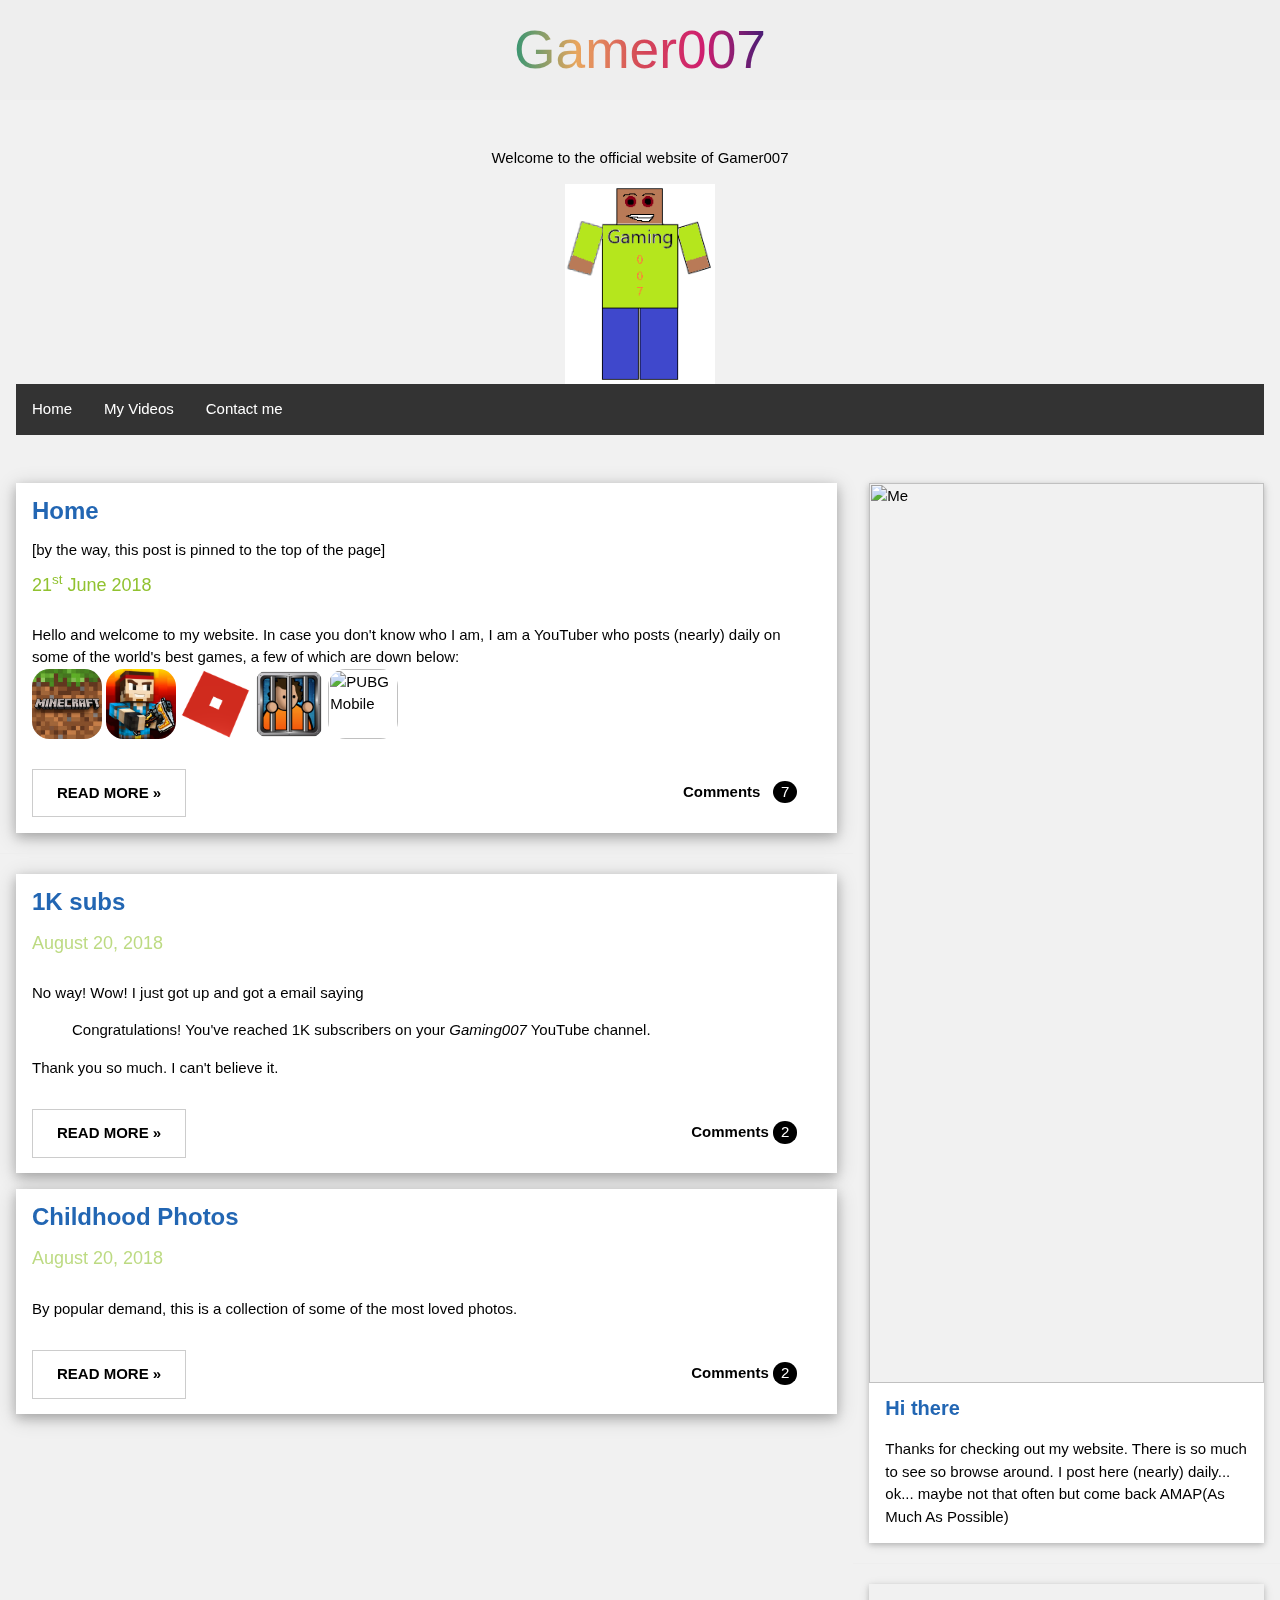
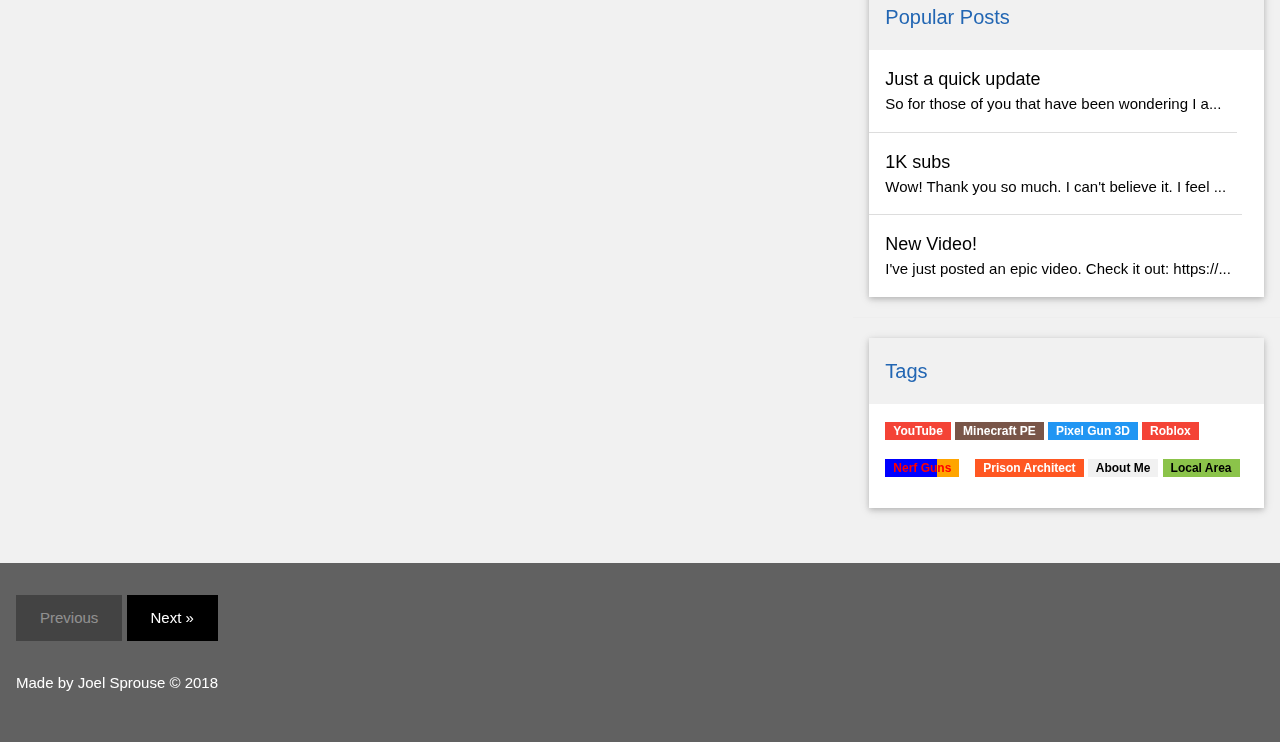
==== commit c71d4fde: "Add files via upload" ====
--- a/index.html
+++ b/index.html
@@ -1,139 +1,156 @@
-<!DOCTYPE HTML>
-<html lang="en">
-<head>
-<title>Gamer007 | The official website of Gamer007</title>
-<meta charset="UTF-8">
-<meta name="viewport" content="width=device-width, initial-scale=1">
-<link rel="stylesheet" href="w3schools.css">
-<link rel="stylesheet" href="https://fonts.googleapis.com/css?family=Raleway">
-<link rel="stylesheet" type="text/css" href="MS-Coursework.css">
-<link rel="stylesheet" type="text/css" href="Navigation.css">
-</head>
-
-<body class="background">
-<div class="w3-content" style="max-width:1400px">
-<section class="sitetitle">
-  <h1>Gamer007</h1>
-</section>
-<header class="w3-container w3-center w3-padding-32"> 
-  <p>Welcome to the official website of Gamer007</p>
-<a href="index.html"><img src="logo.png" alt="Logo" class="center" id="WLogo" height="200"></a>
-<ul id="Navigation">
-  <li class="nav"><a href="index.html">Home</a></li>
-  <li class="nav"><a href="videos.html">My Videos</a></li>
-  <li class="nav"><a href="#">Contact me</a></li>
-</ul>
-</header>
-
-<div class="w3-row">
-<div class="w3-col l8 s12">
-<div class="w3-card-4 w3-margin w3-white">
-    <div class="w3-container">
-      <h3><b>Home</b></h3> [by the way, this post is pinned to the top of the page]
-      <h5>21<sup>st</sup> June 2018</h5>
-    </div>
-
-    <div class="w3-container">
-      <p>
-	  Hello and welcome to my website. In case you don't know who I am, I am a YouTuber who posts (nearly) daily on some of the world's best games, a few of which are down below: <br>
-	  <img class="app" src="media/minecraft_pe.jpg" alt="Minecraft Pocket Edition">
-	  <img class="app" src="media/pixel_gun_3d.jpg" alt="Pixel Gun 3D">
-	  <img class="app" src="media/roblox.jpg" alt="Roblox">
-	  <img class="app" src="media/prison_architect_mobile.jpg" alt="Prison Architect">
-	  <img class="app" src="media/pubg.png" alt="PUBG Mobile">
-	  <img class="app" src="media/slitherio.png" alt="Slither.io">
-	  </p>
-      <div class="w3-row">
-        <div class="w3-col m8 s12">
-          <p><button class="w3-button w3-padding-large w3-white w3-border"><b>READ MORE »</b></button></p>
-        </div>
-        <div class="w3-col m4 w3-hide-small">
-          <p><span class="w3-padding-large w3-right"><b>Comments  </b> <span class="w3-badge">0</span></span></p>
-        </div>
-      </div>
-    </div>
-  </div>
-
-  <!-- Blog entry -->
-  <div class="w3-card-4 w3-margin w3-white">
-    <div class="w3-container">
-
-      <h3><b>1K subs</b></h3>
-      <h5><span class="w3-opacity">August 20, 2018</span></h5>
-    </div>
-
-    <div class="w3-container">
-      <p>No way! Wow! I just got up and got a email saying <blockquote>Congratulations! You've reached 1K subscribers on your <i>Gaming007</i> YouTube channel. </blockquote> Thank you so much. I can't believe it. </p>
-
-      <div class="w3-row">
-        <div class="w3-col m8 s12">
-          <p><button class="w3-button w3-padding-large w3-white w3-border"><b>READ MORE »</b></button></p>
-        </div>
-        <div class="w3-col m4 w3-hide-small">
-          <p><span class="w3-padding-large w3-right"><b>Comments  </b> <span class="w3-badge">2</span></span></p>
-        </div>
-      </div>
-    </div>
-  </div>
-<!-- END BLOG ENTRIES -->
-<!-- Introduction menu -->
-<div class="w3-col l4">
-  <!-- About Card -->
-  <div class="w3-card w3-margin w3-margin-top">
-    <div class="w3-container w3-white">
-      <h4><b>Hi there</b></h4>
-      <p>Thanks for checking out my website. There is so much to see so browse around. I post here (nearly) daily... ok... maybe not that often but come back AMAP(As Much As Possible)</p>
-    </div>
-  </div>
-  
-  <!-- Posts -->
-  <div class="w3-card w3-margin">
-    <div class="w3-container w3-padding near-white">
-      <h4>Popular Posts</h4>
-    </div>
-    <ul class="w3-ul w3-hoverable w3-white">
-      <li class="w3-padding-16">
-        <span class="w3-large">Just a quick update</span><br>
-        <span>So for those of you that have been wondering I a...</span>
-      </li>
-      <li class="w3-padding-16">
-        <span class="w3-large">1K subs</span><br>
-        <span>Wow! Thank you so much. I can't believe it. I feel ...</span>
-      </li>
-	<li class="w3-padding-16">
-        <span class="w3-large">New Video!</span><br>
-        <span>I've just posted an epic video. Check it out: https://...</span>
-      </li>	  
-    </ul>
-  </div>
- 
-  <!-- Labels / tags -->
-  <div class="w3-card w3-margin">
-    <div class="w3-container w3-padding near-white">
-      <h4>Tags</h4>
-    </div>
-    <div class="w3-container w3-white">
-    <p> 
-	<a href="#"><span class="w3-tag w3-red w3-small w3-margin-bottom">YouTube</span></a> <a href="#"><span class="w3-tag w3-brown w3-small w3-margin-bottom">Minecraft PE</span></a> <a href="#"><span class="w3-tag w3-blue w3-small w3-margin-bottom">Pixel Gun 3D</span></a> <a href="#"><span class="w3-tag w3-red w3-small w3-margin-bottom">Roblox</span></a> <a href="#"><span class="w3-tag blue80red20 w3-small w3-margin-bottom w3-margin-right">Nerf Guns</span></a><a href="#"><span class="w3-tag w3-deep-orange w3-small w3-margin-bottom">Prison Architect</span></a>  <a href="#"><span class="w3-tag w3-light-grey w3-small w3-margin-bottom">About Me</span></a> <a href="#"><span class="w3-tag w3-light-green w3-small w3-margin-bottom">Local Area</span></a> 
-    </p>
-    </div>
-  </div>
-  
-<!-- END Introduction Menu -->
-</div>
-</div>
-<!-- END GRID -->
-</div><br>
-
-<!-- END w3-content -->
-</div>
-
-<!-- Footer -->
-<footer class="w3-container w3-dark-grey w3-padding-32 w3-margin-top">
-  <button class="w3-button w3-black w3-disabled w3-padding-large w3-margin-bottom">Previous</button>
-  <button class="w3-button w3-black w3-padding-large w3-margin-bottom">Next »</button>
-  <p>Made by Joel Sprouse     © 2018</p>
-</footer>
-
-</body>
+<html>
+<head>
+<title>Gamer007 | The official website of Gamer007</title>
+<meta charset="UTF-8">
+<meta name="viewport" content="width=device-width, initial-scale=1">
+<link rel="stylesheet" href="https://www.w3schools.com/w3css/4/w3.css">
+<link rel="stylesheet" href="https://fonts.googleapis.com/css?family=Raleway">
+<link rel="stylesheet" type="text/css" href="MS Coursework.css">
+<link rel="stylesheet" type="text/css" href="Navigation.css">
+</head>
+
+<body class="w3-light-grey">
+<div class="w3-content" style="max-width:1400px">
+<section class="light">
+  <h1 class="gradient1">Gamer007</h1>
+</section>
+<header class="w3-container w3-center w3-padding-32"> 
+  <p>Welcome to the official website of Gamer007</p>
+<a href="index.html"><img src="logo.png" alt="Logo" class="center" name="WLogo" id="WLogo" height="200"></a>
+<ul id="Navigation">
+  <li><a href="index.html">Home</a></li>
+  <li><a href="videos.html">My Videos</a></li>
+  <li><a href="">Contact me</a></li>
+</ul>
+</header>
+
+<div class="w3-row">
+<div class="w3-col l8 s12">
+<div class="w3-card-4 w3-margin w3-white">
+    <div class="w3-container">
+      <h3><b>Home</b></h3> [by the way, this post is pinned to the top of the page]
+      <h5>21<sup>st</sup> June 2018</h5>
+    </div>
+
+    <div class="w3-container">
+      <p>
+	  Hello and welcome to my website. In case you don't know who I am, I am a YouTuber who posts (nearly) daily on some of the world's best games, a few of which are down below: <br>
+	  <img class="app" src="media/minecraft_pe.jpg" alt="Minecraft Pocket Edition">
+	  <img class="app" src="media/pixel_gun_3d.jpg" alt="Pixel Gun 3D">
+	  <img class="app" src="media/roblox.jpg" alt="Roblox">
+	  <img class="app" src="media/prison_architect_mobile.jpg" alt="Prison Architect">
+	  <img class="app" src="media/pubg.png" alt="PUBG Mobile">
+	  </p>
+      <div class="w3-row">
+        <div class="w3-col m8 s12">
+          <p><button class="w3-button w3-padding-large w3-white w3-border"><b>READ MORE »</b></button></p>
+        </div>
+        <div class="w3-col m4 w3-hide-small">
+          <p><span class="w3-padding-large w3-right"><b>Comments &nbsp;</b> <span class="w3-badge">7</span></span></p>
+        </div>
+      </div>
+    </div>
+  </div>
+  <hr>
+
+  <!-- Blog post -->
+  <div class="w3-card-4 w3-margin w3-white">
+    <div class="w3-container">
+
+      <h3><b>1K subs</b></h3>
+      <h5><span class="w3-opacity">August 20, 2018</span></h5>
+    </div>
+
+    <div class="w3-container">
+      <p>No way! Wow! I just got up and got a email saying </p><blockquote>Congratulations! You've reached 1K subscribers on your <i>Gaming007</i> YouTube channel. </blockquote> Thank you so much. I can't believe it. <p></p>
+
+      <div class="w3-row">
+        <div class="w3-col m8 s12">
+          <p><button class="w3-button w3-padding-large w3-white w3-border"><b>READ MORE »</b></button></p>
+        </div>
+        <div class="w3-col m4 w3-hide-small">
+          <p><span class="w3-padding-large w3-right"><b>Comments  </b> <span class="w3-badge">2</span></span></p>
+        </div>
+      </div>
+    </div>
+  </div>
+  
+  <!-- Blog post -->
+  <div class="w3-card-4 w3-margin w3-white">
+    <div class="w3-container">
+
+      <h3><b>Childhood Photos</b></h3>
+      <h5><span class="w3-opacity">August 20, 2018</span></h5>
+    </div>
+
+    <div class="w3-container">
+      <p>By popular demand, this is a collection of some of the most loved photos.
+
+      <div class="w3-row">
+        <div class="w3-col m8 s12">
+          <p><button class="w3-button w3-padding-large w3-white w3-border"><b>READ MORE »</b></button></p>
+        </div>
+        <div class="w3-col m4 w3-hide-small">
+          <p><span class="w3-padding-large w3-right"><b>Comments  </b> <span class="w3-badge">2</span></span></p>
+        </div>
+      </div>
+    </div>
+  </div>
+<!-- End of Main Section -->
+</div>
+
+<!-- Secondary Section -->
+<div class="w3-col l4">
+<!-- About Section -->
+  <div class="w3-card w3-margin w3-margin-top">
+  <img src="/w3images/avatar_g.jpg" style="width:100%" alt="Me">
+    <div class="w3-container w3-white">
+      <h4><b>Hi there</b></h4>
+      <p>Thanks for checking out my website. There is so much to see so browse around. I post here (nearly) daily... ok... maybe not that often but come back AMAP(As Much As Possible)</p>
+    </div>
+  </div><hr>
+  
+  <div class="w3-card w3-margin">
+    <div class="w3-container w3-padding">
+      <h4>Popular Posts</h4>
+    </div>
+    <ul class="w3-ul w3-hoverable w3-white">
+      <li class="w3-padding-16">
+        <span class="w3-large">Just a quick update</span><br>
+        <span>So for those of you that have been wondering I a...</span>
+      </li>
+      <li class="w3-padding-16">
+        <span class="w3-large">1K subs</span><br>
+        <span>Wow! Thank you so much. I can't believe it. I feel ...</span>
+      </li>
+	<li class="w3-padding-16">
+        <span class="w3-large">New Video!</span><br>
+        <span>I've just posted an epic video. Check it out: https://...</span>
+      </li>	  
+    </ul>
+  </div>
+  <hr> 
+ 
+  <div class="w3-card w3-margin">
+    <div class="w3-container w3-padding">
+      <h4>Tags</h4>
+    </div>
+    <div class="w3-container w3-white">
+    <p> 
+	<a href=""><span class="w3-tag w3-red w3-small w3-margin-bottom">YouTube</span></a> <a href=""><span class="w3-tag w3-brown w3-small w3-margin-bottom">Minecraft PE</span></a> <a href=""><span class="w3-tag w3-blue w3-small w3-margin-bottom">Pixel Gun 3D</span></a> <a href=""><span class="w3-tag w3-red w3-small w3-margin-bottom">Roblox</span></a> <a href=""><span class="w3-tag blue80red20 w3-small w3-margin-bottom w3-margin-right">Nerf Guns</span></a><a href=""><span class="w3-tag w3-deep-orange w3-small w3-margin-bottom">Prison Architect</span></a>  <a href=""><span class="w3-tag w3-light-grey w3-small w3-margin-bottom">About Me</span></a> <a href=""><span class="w3-tag w3-light-green w3-small w3-margin-bottom">Local Area</span></a> 
+    </p>
+    </div>
+  </div>
+  
+</div>
+</div>
+</div>
+<br>
+
+<footer class="w3-container w3-dark-grey w3-padding-32 w3-margin-top">
+  <button class="w3-button w3-black w3-disabled w3-padding-large w3-margin-bottom">Previous</button>
+  <button class="w3-button w3-black w3-padding-large w3-margin-bottom">Next »</button>
+  <p>Made by Joel Sprouse     © 2018</p>
+</footer>
+</body>
 </html>--- a/MS Coursework.css
+++ b/MS Coursework.css
@@ -0,0 +1,97 @@
+link.hover {style:underline;
+	
+}
+
+img.app {
+	border-radius: 25%;
+	height: 70px;
+}
+
+h5 {
+	font: 12px;
+	color:#91C230;
+}
+
+body,h1,h2,h3,h4,h5 {
+	font-family: "Arial", sans-serif;
+}
+
+h3, h4 {
+	color:#2266B3;
+}
+
+section.light {
+  background: #eee;
+}
+@supports (mix-blend-mode: lighten) {
+  section.light .gradient1 {
+    display: inline-block;
+    position: relative;
+    color: #000;
+    background: #fff;
+    mix-blend-mode: multiply;
+  }
+  section.light .gradient1::before {
+    content: '';
+    display: block;
+    position: absolute;
+    top: 0;
+    right: 0;
+    bottom: 0;
+    left: 0;
+    background: linear-gradient(to right,#23966c, #faaa54, #e23b4a, #db0768, #360670);
+    pointer-events: none;
+	font-size: 50pt;
+    mix-blend-mode: screen;
+  }
+}
+@supports (mix-blend-mode: lighten) {
+  section.light .gradient2 {
+    display: inline-block;
+    position: relative;
+    color: #000;
+    background: #fff;
+    mix-blend-mode: multiply;
+  }
+  section.light .gradient2::before {
+    content: '';
+    display: block;
+    position: absolute;
+    top: 0;
+    right: 0;
+    bottom: 0;
+    left: 0;
+    background: radial-gradient(circle, #23966c, #faaa54, #e23b4a, #db0768, #360670);
+    pointer-events: none;
+  }
+  section.light .gradient2::before {
+    mix-blend-mode: screen;
+  }
+}
+
+section {
+  font-family: "Lato", sans-serif;
+  text-align: center;
+}
+
+.gradient1 {
+  font-size: 40pt;
+  opacity: 0.9;
+}
+
+@font-face {
+    font-family: Lato;
+    src: (Lato-Regular.ttf);
+}
+
+span.blue80red20 {
+  background: -webkit-linear-gradient(left, blue 70%, orange 30%);
+  background: -moz-linear-gradient(left, blue 70%, orange 30%);
+  background: -o-linear-gradient(left, blue 70%, orange 30%);
+  background: linear-gradient(left, blue 70%, orange 30);
+  color:#ff0000;
+}
+
+span.w3-tag {
+	font-weight:bold;
+}--- a/Navigation.css
+++ b/Navigation.css
@@ -1,23 +1,12 @@
-list {
+.ulist, .ulist ulist {
   list-style: none;
   text-decoration: none;
-  display:list-item;
-  list-style-type: disc;
 }
 
-list.h:before {
+.ulist list.h:before {
   content: "\2713";
-}
+} /*Site History lists */
 
-ulist {
-    display: block;
-    list-style-type: disc;
-    margin-top: 1em;
-    margin-bottom: 1em;
-    margin-left: 0;
-    margin-right: 0;
-    padding-left: 40px;
-}
 
 ul {
     list-style-type: none;
